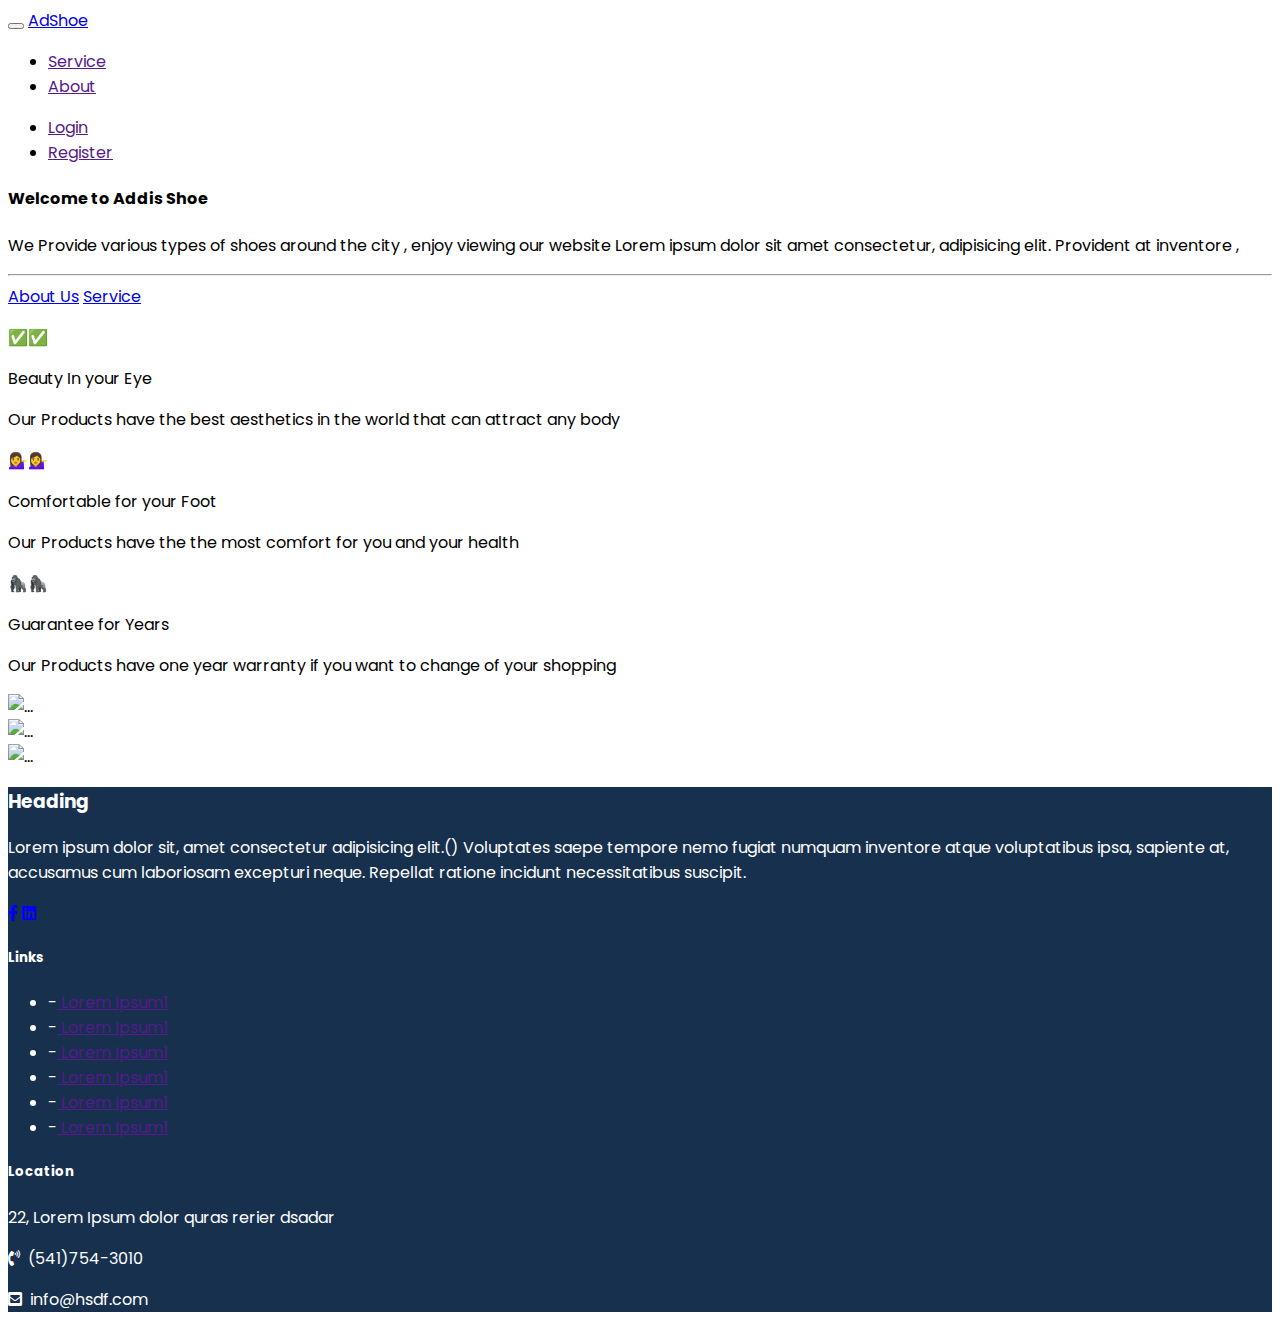
==== Index.html @ 8b17442f "First Commit" ====
<html lang="en">

<head>
    <title>Sample Page</title>
    <!-- CSS only -->
    <link rel="stylesheet" href="https://cdn.jsdelivr.net/npm/bootstrap@4.5.3/dist/css/bootstrap.min.css"
        integrity="sha384-TX8t27EcRE3e/ihU7zmQxVncDAy5uIKz4rEkgIXeMed4M0jlfIDPvg6uqKI2xXr2" crossorigin="anonymous">
        <link rel="stylesheet" href="https://cdnjs.cloudflare.com/ajax/libs/font-awesome/5.15.1/css/all.min.css">

    <style>
        @import url('https://fonts.googleapis.com/css2?family=Poppins&display=swap');
        body{
            font-family:'Poppins';
        }
    /* ul {
    padding-left: 0;
    }​ */
    </style>
</head>

<body>
    <nav class="navbar navbar-expand-md navbar-dark bg-dark sticky-top">
        <button class="navbar-toggler" type="button" data-toggle="collapse" data-target="#colNav"
            aria-controls="navbarSupportedContent" aria-expanded="false" aria-label="Toggle navigation">

            <span class="navbar-toggler-icon"></span>

        </button>
        <a class="navbar-brand" href="index.html">AdShoe</a>
        <div class="collapse navbar-collapse" id="colNav">
            <ul class="navbar-nav ">

                <li class="nav-item">
                    <a class="nav-link" href="">Service</a>
                </li>
                <li class="nav-item">
                    <a class="nav-link" href="">About</a>
                </li>

            </ul>
            <ul class="navbar-nav ml-auto">

                <li class="nav-item">
                    <a class="nav-link" href="">Login</a>
                </li>
                <li class="nav-item">
                    <a class="nav-link" href="">Register</a>
                </li>

            </ul>
        </div>
    </nav>
    <div>
    <div class="jumbotron" >

        <h4>Welcome to Addis Shoe</h4>
  
        <p>We Provide various types of shoes around the city , enjoy viewing our website
         Lorem ipsum dolor sit amet consectetur, adipisicing elit. Provident at inventore ,</p>
  
           <hr class="my-4">
  
           <a  class="btn btn-outline-info btn-lg" href="about.html">About Us</a>
           <a  class="btn btn-info btn-lg" href="service.html">Service</a>
  
    </div>
</div>
<div class="row text-center m-4 container-fluid">
    <div class="col-4 p-3 mb-5">
                 <p>✅✅</p>
                 <p class="font-weight-bold"> Beauty In your Eye</p>
                 <p>Our Products have the best aesthetics in the world that can attract any body</p>
      </div>
 
       <div class="col-4 p-3 mb-5">
                 <p>💁‍♀️💁‍♀️</p>
                 <p class="font-weight-bold"> Comfortable for your Foot</p>
                 <p>Our Products have the the most comfort for you and your health</p>
         </div>
 
          <div class="col-4 p-3 mb-5">
                 <p>🦍🦍</p>
                 <p class="font-weight-bold"> Guarantee for Years </p>
                 <p>Our Products have one year warranty if you want to change of your shopping</p>
           </div>
    </div>
    <!-- Some of the products from store -->
<div id="MySlide" class="carousel slide my-4" data-ride="carousel">
    <div class="carousel-inner">
             <div class="carousel-item active">
                 <img src="assets/img/Shoe1.jpg" class="d-block w-100" alt="...">
             </div>
             <div class="carousel-item">
                 <img src="assets/img/Shoe2.jpg" class="d-block w-100" alt="...">
             </div>
             <div class="carousel-item">
                 <img src="assets/img/Shoe3.jpg" class="d-block w-100" alt="...">
             </div>
      </div>
</div>

    <footer class="fixed-bottom container-fluid" style="background-color: #16304e; color:white;">
        <div class="row">
            <div class="col-md-4">
                <h3>Heading</h3>
                <p>Lorem ipsum dolor sit,
                    amet consectetur adipisicing elit.()
                    Voluptates saepe tempore nemo fugiat 
                    numquam inventore atque voluptatibus ipsa, sapiente at, accusamus cum laboriosam excepturi neque. Repellat 
                    ratione incidunt necessitatibus suscipit.</p>
                    <i class="fab fa-facebook-f" style="color: blue;"></i>
                    <i class="fab fa-linkedin" style="color: blue;"></i>            </div>
            <div class="col-md-4">
                <h5>Links</h5>
                <ul>
                    <li>-<a href=""> Lorem Ipsum1</a></li>
                    <li>-<a href=""> Lorem Ipsum1</a></li>
                    <li>-<a href=""> Lorem Ipsum1</a></li>
                    <li>-<a href=""> Lorem Ipsum1</a></li>
                    <li>-<a href=""> Lorem Ipsum1</a></li>
                    <li>-<a href=""> Lorem Ipsum1</a></li>

                </ul>
            </div>
            <div class="col-md-4">
                <h5>Location</h5>
                <p>22, Lorem Ipsum dolor quras rerier dsadar </p>
                <p class="my-0"> <i class="fas fa-phone-volume"> &nbsp;</i>(541)754-3010</p>
                </i><p><i class="fas fa-envelope-square"> &nbsp;</i>info@hsdf.com</p>
            </div>
        </div>
    </footer>

    <script src="https://code.jquery.com/jquery-3.5.1.slim.min.js"
        integrity="sha384-DfXdz2htPH0lsSSs5nCTpuj/zy4C+OGpamoFVy38MVBnE+IbbVYUew+OrCXaRkfj"
        crossorigin="anonymous"></script>
    <script src="https://cdn.jsdelivr.net/npm/bootstrap@4.5.3/dist/js/bootstrap.bundle.min.js"
        integrity="sha384-ho+j7jyWK8fNQe+A12Hb8AhRq26LrZ/JpcUGGOn+Y7RsweNrtN/tE3MoK7ZeZDyx"
        crossorigin="anonymous"></script>
</body>

</html>
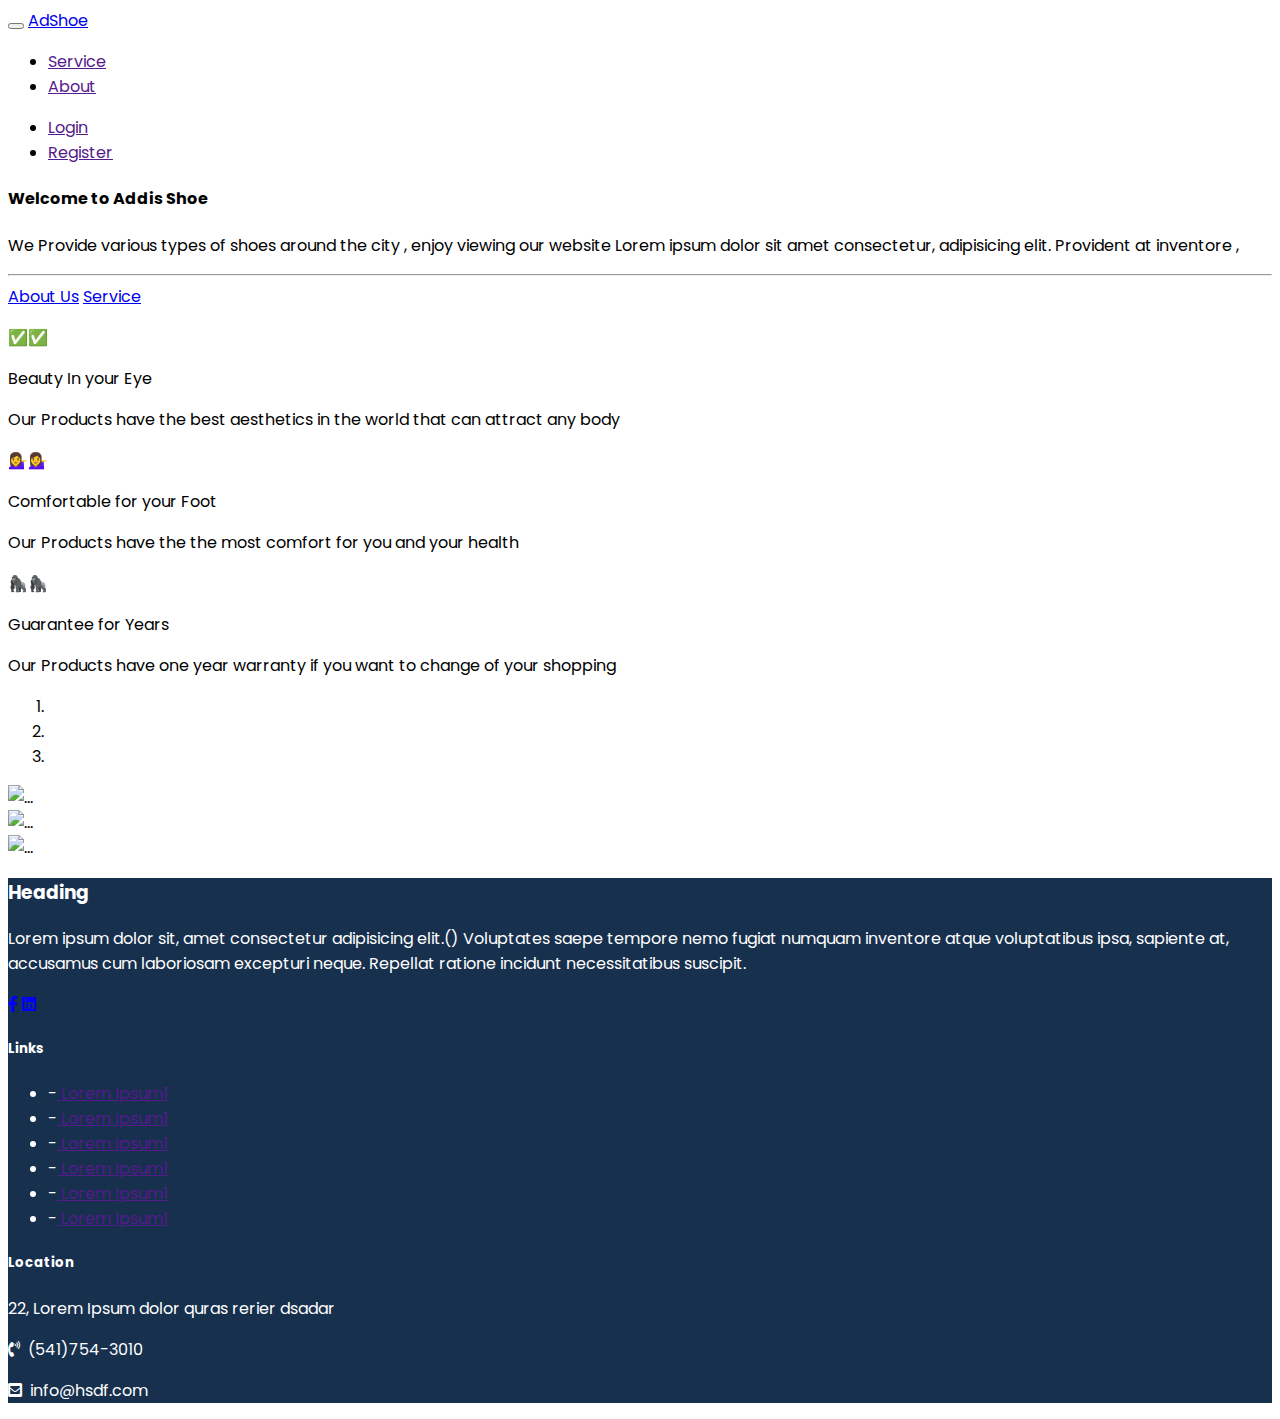
==== commit e189c9e8: "Added a registration page" ====
--- a/Index.html
+++ b/Index.html
@@ -12,6 +12,9 @@
         body{
             font-family:'Poppins';
         }
+        #MySlide{
+            width: 70%;
+    }
     /* ul {
     padding-left: 0;
     }​ */
@@ -65,7 +68,7 @@
   
     </div>
 </div>
-<div class="row text-center m-4 container-fluid">
+<div class="row text-center m-4">
     <div class="col-4 p-3 mb-5">
                  <p>✅✅</p>
                  <p class="font-weight-bold"> Beauty In your Eye</p>
@@ -85,21 +88,36 @@
            </div>
     </div>
     <!-- Some of the products from store -->
-<div id="MySlide" class="carousel slide my-4" data-ride="carousel">
-    <div class="carousel-inner">
-             <div class="carousel-item active">
-                 <img src="assets/img/Shoe1.jpg" class="d-block w-100" alt="...">
-             </div>
-             <div class="carousel-item">
-                 <img src="assets/img/Shoe2.jpg" class="d-block w-100" alt="...">
-             </div>
-             <div class="carousel-item">
-                 <img src="assets/img/Shoe3.jpg" class="d-block w-100" alt="...">
-             </div>
-      </div>
-</div>
+<div id="MySlide" class="carousel slide my-4 container-fluid" data-ride="carousel">
+    <ol class="carousel-indicators">
+          <li data-target="#MySlide" data-slide-to="0" class="active"></li>
+          <li data-target="#MySlide" data-slide-to="1"></li>
+          <li data-target="#MySlide" data-slide-to="2"></li>
+        </ol>
+        <div class="carousel-inner">
+            <div class="carousel-item active">
+                <img src="assets/img/Shoe1.jpg" class="d-block w-100" alt="...">
+            </div>
+            <div class="carousel-item">
+                <img src="assets/img/Shoe1.jpg" class="d-block w-100" alt="...">
+            </div>
+            <div class="carousel-item">
+                <img src="assets/img/Shoe1.jpg" class="d-block w-100" alt="...">
+            </div>
+     </div>
 
-    <footer class="fixed-bottom container-fluid" style="background-color: #16304e; color:white;">
+    <a class="carousel-control-prev" href="#MySlide" role="button" data-slide="prev">
+       <span class="carousel-control-prev-icon bg-info" aria-hidden="true"></span>
+       <span class="sr-only">Previous</span>
+     </a>
+     <a class="carousel-control-next" href="#MySlide" role="button" data-slide="next">
+       <span class="carousel-control-next-icon bg-info" aria-hidden="true"></span>
+       <span class="sr-only">Next</span>
+     </a>
+    
+    </div>
+    
+    <footer class="container-fluid" style="background-color: #16304e; color:white;">
         <div class="row">
             <div class="col-md-4">
                 <h3>Heading</h3>
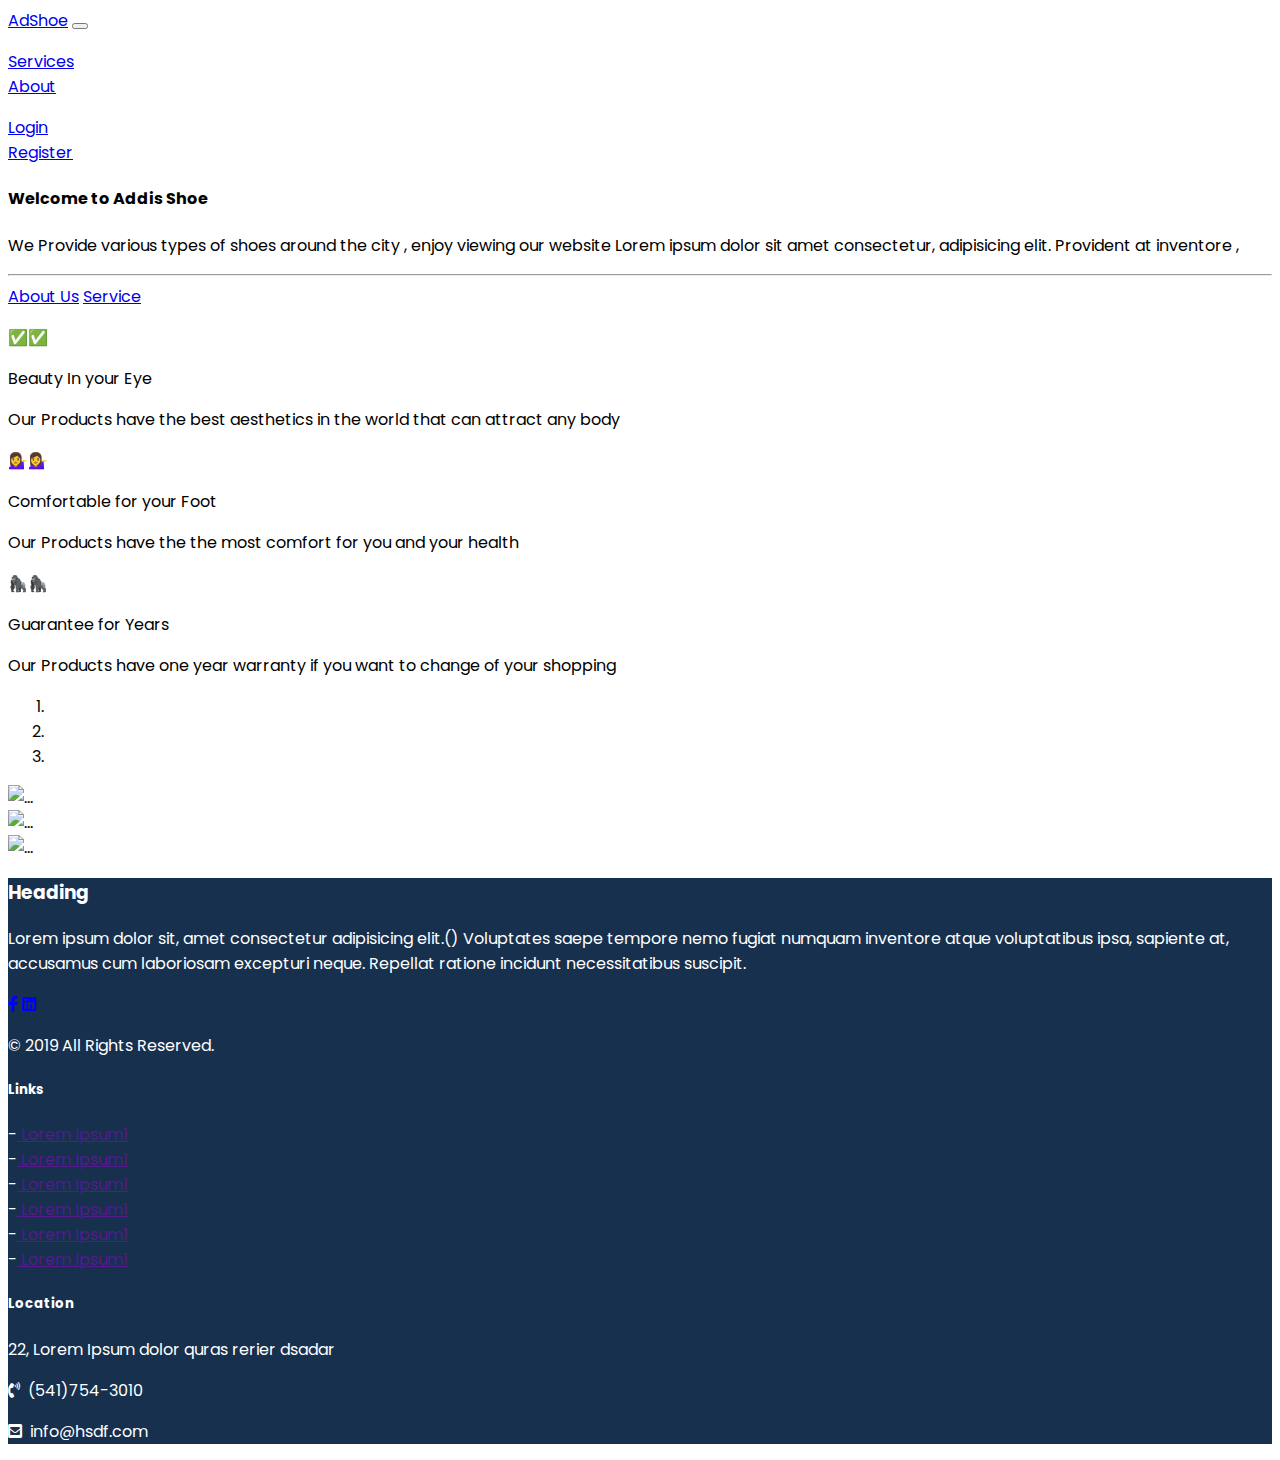
==== commit 20fb4caf: "made an about page, updated the css added a logo" ====
--- a/Index.html
+++ b/Index.html
@@ -1,98 +1,84 @@
 <html lang="en">
 
 <head>
-    <title>Sample Page</title>
+    <title>Home</title>
     <!-- CSS only -->
     <link rel="stylesheet" href="https://cdn.jsdelivr.net/npm/bootstrap@4.5.3/dist/css/bootstrap.min.css"
         integrity="sha384-TX8t27EcRE3e/ihU7zmQxVncDAy5uIKz4rEkgIXeMed4M0jlfIDPvg6uqKI2xXr2" crossorigin="anonymous">
-        <link rel="stylesheet" href="https://cdnjs.cloudflare.com/ajax/libs/font-awesome/5.15.1/css/all.min.css">
+    <link rel="stylesheet" href="https://cdnjs.cloudflare.com/ajax/libs/font-awesome/5.15.1/css/all.min.css">
+    <link rel="stylesheet" href="/Assets/CSS/main.css">
+    <style>
 
-    <style>
-        @import url('https://fonts.googleapis.com/css2?family=Poppins&display=swap');
-        body{
-            font-family:'Poppins';
-        }
-        #MySlide{
-            width: 70%;
-    }
-    /* ul {
-    padding-left: 0;
-    }​ */
     </style>
 </head>
 
 <body>
-    <nav class="navbar navbar-expand-md navbar-dark bg-dark sticky-top">
-        <button class="navbar-toggler" type="button" data-toggle="collapse" data-target="#colNav"
+    <nav class="navbar navbar-expand-md navbar-dark bg-dark">
+        <a class="navbar-brand" href="index.html">AdShoe</a>
+        <button class="navbar-toggler" type="button" data-toggle="collapse" data-target="#myNav"
             aria-controls="navbarSupportedContent" aria-expanded="false" aria-label="Toggle navigation">
+            <span class="navbar-toggler-icon"></span>
+        </button>
+        <div class="collapse navbar-collapse" id="myNav">
 
-            <span class="navbar-toggler-icon"></span>
-
-        </button>
-        <a class="navbar-brand" href="index.html">AdShoe</a>
-        <div class="collapse navbar-collapse" id="colNav">
-            <ul class="navbar-nav ">
-
-                <li class="nav-item">
-                    <a class="nav-link" href="">Service</a>
+            <ul class="navbar-nav">
+                <li class="nav-item d-flex justify-content-end">
+                    <a class="nav-link" href="services.html">Services</a>
                 </li>
-                <li class="nav-item">
-                    <a class="nav-link" href="">About</a>
+                <li class="nav-item d-flex justify-content-end">
+                    <a class="nav-link" href="about.html">About</a>
                 </li>
-
             </ul>
             <ul class="navbar-nav ml-auto">
-
-                <li class="nav-item">
-                    <a class="nav-link" href="">Login</a>
+                <li class="nav-item d-flex justify-content-end">
+                    <a class="nav-link" href="Login.html">Login</a>
                 </li>
-                <li class="nav-item">
-                    <a class="nav-link" href="">Register</a>
+                <li class="nav-item d-flex justify-content-end">
+                    <a class="nav-link" href="Register.html">Register</a>
                 </li>
-
             </ul>
         </div>
     </nav>
+
     <div>
-    <div class="jumbotron" >
+        <div class="jumbotron">
 
-        <h4>Welcome to Addis Shoe</h4>
-  
-        <p>We Provide various types of shoes around the city , enjoy viewing our website
-         Lorem ipsum dolor sit amet consectetur, adipisicing elit. Provident at inventore ,</p>
-  
-           <hr class="my-4">
-  
-           <a  class="btn btn-outline-info btn-lg" href="about.html">About Us</a>
-           <a  class="btn btn-info btn-lg" href="service.html">Service</a>
-  
+            <h4>Welcome to Addis Shoe</h4>
+
+            <p>We Provide various types of shoes around the city , enjoy viewing our website
+                Lorem ipsum dolor sit amet consectetur, adipisicing elit. Provident at inventore ,</p>
+
+            <hr class="my-4">
+
+            <a class="btn btn-outline-info btn-lg" href="about.html">About Us</a>
+            <a class="btn btn-info btn-lg" href="service.html">Service</a>
+
+        </div>
     </div>
-</div>
-<div class="row text-center m-4">
-    <div class="col-4 p-3 mb-5">
-                 <p>✅✅</p>
-                 <p class="font-weight-bold"> Beauty In your Eye</p>
-                 <p>Our Products have the best aesthetics in the world that can attract any body</p>
-      </div>
- 
-       <div class="col-4 p-3 mb-5">
-                 <p>💁‍♀️💁‍♀️</p>
-                 <p class="font-weight-bold"> Comfortable for your Foot</p>
-                 <p>Our Products have the the most comfort for you and your health</p>
-         </div>
- 
-          <div class="col-4 p-3 mb-5">
-                 <p>🦍🦍</p>
-                 <p class="font-weight-bold"> Guarantee for Years </p>
-                 <p>Our Products have one year warranty if you want to change of your shopping</p>
-           </div>
+    <div class="row text-center m-4">
+        <div class="col-4 p-3 mb-5">
+            <p>✅✅</p>
+            <p class="font-weight-bold"> Beauty In your Eye</p>
+            <p>Our Products have the best aesthetics in the world that can attract any body</p>
+        </div>
+
+        <div class="col-4 p-3 mb-5">
+            <p>💁‍♀️💁‍♀️</p>
+            <p class="font-weight-bold"> Comfortable for your Foot</p>
+            <p>Our Products have the the most comfort for you and your health</p>
+        </div>
+
+        <div class="col-4 p-3 mb-5">
+            <p>🦍🦍</p>
+            <p class="font-weight-bold"> Guarantee for Years </p>
+            <p>Our Products have one year warranty if you want to change of your shopping</p>
+        </div>
     </div>
-    <!-- Some of the products from store -->
-<div id="MySlide" class="carousel slide my-4 container-fluid" data-ride="carousel">
-    <ol class="carousel-indicators">
-          <li data-target="#MySlide" data-slide-to="0" class="active"></li>
-          <li data-target="#MySlide" data-slide-to="1"></li>
-          <li data-target="#MySlide" data-slide-to="2"></li>
+    <div id="MySlide" class="carousel slide my-4 container-fluid" data-ride="carousel">
+        <ol class="carousel-indicators">
+            <li data-target="#MySlide" data-slide-to="0" class="active"></li>
+            <li data-target="#MySlide" data-slide-to="1"></li>
+            <li data-target="#MySlide" data-slide-to="2"></li>
         </ol>
         <div class="carousel-inner">
             <div class="carousel-item active">
@@ -104,31 +90,35 @@
             <div class="carousel-item">
                 <img src="assets/img/Shoe1.jpg" class="d-block w-100" alt="...">
             </div>
-     </div>
+        </div>
 
-    <a class="carousel-control-prev" href="#MySlide" role="button" data-slide="prev">
-       <span class="carousel-control-prev-icon bg-info" aria-hidden="true"></span>
-       <span class="sr-only">Previous</span>
-     </a>
-     <a class="carousel-control-next" href="#MySlide" role="button" data-slide="next">
-       <span class="carousel-control-next-icon bg-info" aria-hidden="true"></span>
-       <span class="sr-only">Next</span>
-     </a>
-    
+        <a class="carousel-control-prev" href="#MySlide" role="button" data-slide="prev">
+            <span class="carousel-control-prev-icon bg-info" aria-hidden="true"></span>
+            <span class="sr-only">Previous</span>
+        </a>
+        <a class="carousel-control-next" href="#MySlide" role="button" data-slide="next">
+            <span class="carousel-control-next-icon bg-info" aria-hidden="true"></span>
+            <span class="sr-only">Next</span>
+        </a>
+
     </div>
-    
+
     <footer class="container-fluid" style="background-color: #16304e; color:white;">
-        <div class="row">
+        <div class="row px-4 pt-5 pb-3">
             <div class="col-md-4">
                 <h3>Heading</h3>
                 <p>Lorem ipsum dolor sit,
                     amet consectetur adipisicing elit.()
-                    Voluptates saepe tempore nemo fugiat 
-                    numquam inventore atque voluptatibus ipsa, sapiente at, accusamus cum laboriosam excepturi neque. Repellat 
+                    Voluptates saepe tempore nemo fugiat
+                    numquam inventore atque voluptatibus ipsa, sapiente at, accusamus cum laboriosam excepturi neque.
+                    Repellat
                     ratione incidunt necessitatibus suscipit.</p>
-                    <i class="fab fa-facebook-f" style="color: blue;"></i>
-                    <i class="fab fa-linkedin" style="color: blue;"></i>            </div>
-            <div class="col-md-4">
+                <i class="fab fa-facebook-f" style="color: blue;"></i>
+                <i class="fab fa-linkedin" style="color: blue;"></i>
+                <p class="text-muted pt-5">©&nbsp;2019 All Rights Reserved.</p>
+
+            </div>
+            <div class="col-md-4 pl-4">
                 <h5>Links</h5>
                 <ul>
                     <li>-<a href=""> Lorem Ipsum1</a></li>
@@ -144,17 +134,18 @@
                 <h5>Location</h5>
                 <p>22, Lorem Ipsum dolor quras rerier dsadar </p>
                 <p class="my-0"> <i class="fas fa-phone-volume"> &nbsp;</i>(541)754-3010</p>
-                </i><p><i class="fas fa-envelope-square"> &nbsp;</i>info@hsdf.com</p>
+                </i>
+                <p><i class="fas fa-envelope-square"> &nbsp;</i>info@hsdf.com</p>
             </div>
         </div>
     </footer>
 
     <script src="https://code.jquery.com/jquery-3.5.1.slim.min.js"
-        integrity="sha384-DfXdz2htPH0lsSSs5nCTpuj/zy4C+OGpamoFVy38MVBnE+IbbVYUew+OrCXaRkfj"
-        crossorigin="anonymous"></script>
+        integrity="sha384-DfXdz2htPH0lsSSs5nCTpuj/zy4C+OGpamoFVy38MVBnE+IbbVYUew+OrCXaRkfj" crossorigin="anonymous">
+    </script>
     <script src="https://cdn.jsdelivr.net/npm/bootstrap@4.5.3/dist/js/bootstrap.bundle.min.js"
-        integrity="sha384-ho+j7jyWK8fNQe+A12Hb8AhRq26LrZ/JpcUGGOn+Y7RsweNrtN/tE3MoK7ZeZDyx"
-        crossorigin="anonymous"></script>
+        integrity="sha384-ho+j7jyWK8fNQe+A12Hb8AhRq26LrZ/JpcUGGOn+Y7RsweNrtN/tE3MoK7ZeZDyx" crossorigin="anonymous">
+    </script>
 </body>
 
 </html>--- a/Assets/CSS/main.css
+++ b/Assets/CSS/main.css
@@ -0,0 +1,14 @@
+@import url('https://fonts.googleapis.com/css2?family=Poppins&display=swap');
+body{
+    font-family:'Poppins';
+}
+#MySlide{
+    width: 70%;
+}
+#sdsdsds{
+display: flex;
+flex-direction: row-reverse;
+}
+ul {
+    padding-left: 0;
+  }